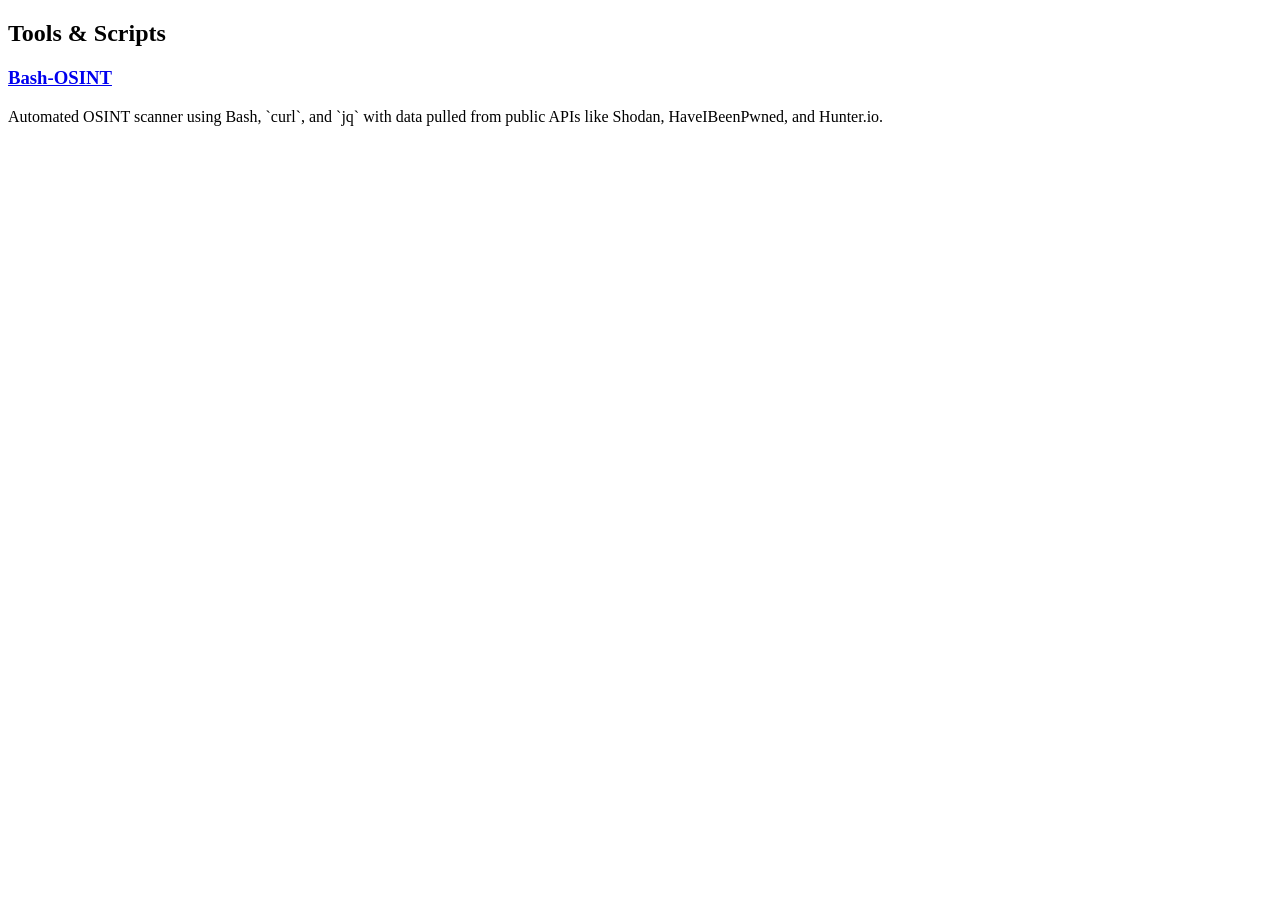
==== bash-osint.html @ 6062a506 "Added pages Nmap, Osint, and Recn-ng" ====
<!DOCTYPE html>
<html lang="en">
<head>
    <meta charset="UTF-8">
    <title>OSINT</title>
</head>
<body>

    <h2>Tools & Scripts</h2>
    <div class="project">
      <h3><a href="/bash-osint" target="_blank">Bash-OSINT</a></h3>
      <p>Automated OSINT scanner using Bash, `curl`, and `jq` with data pulled from public APIs like Shodan, HaveIBeenPwned, and Hunter.io.</p>
    </div>
    <!-- Rest of your code here -->

</body>
</html>
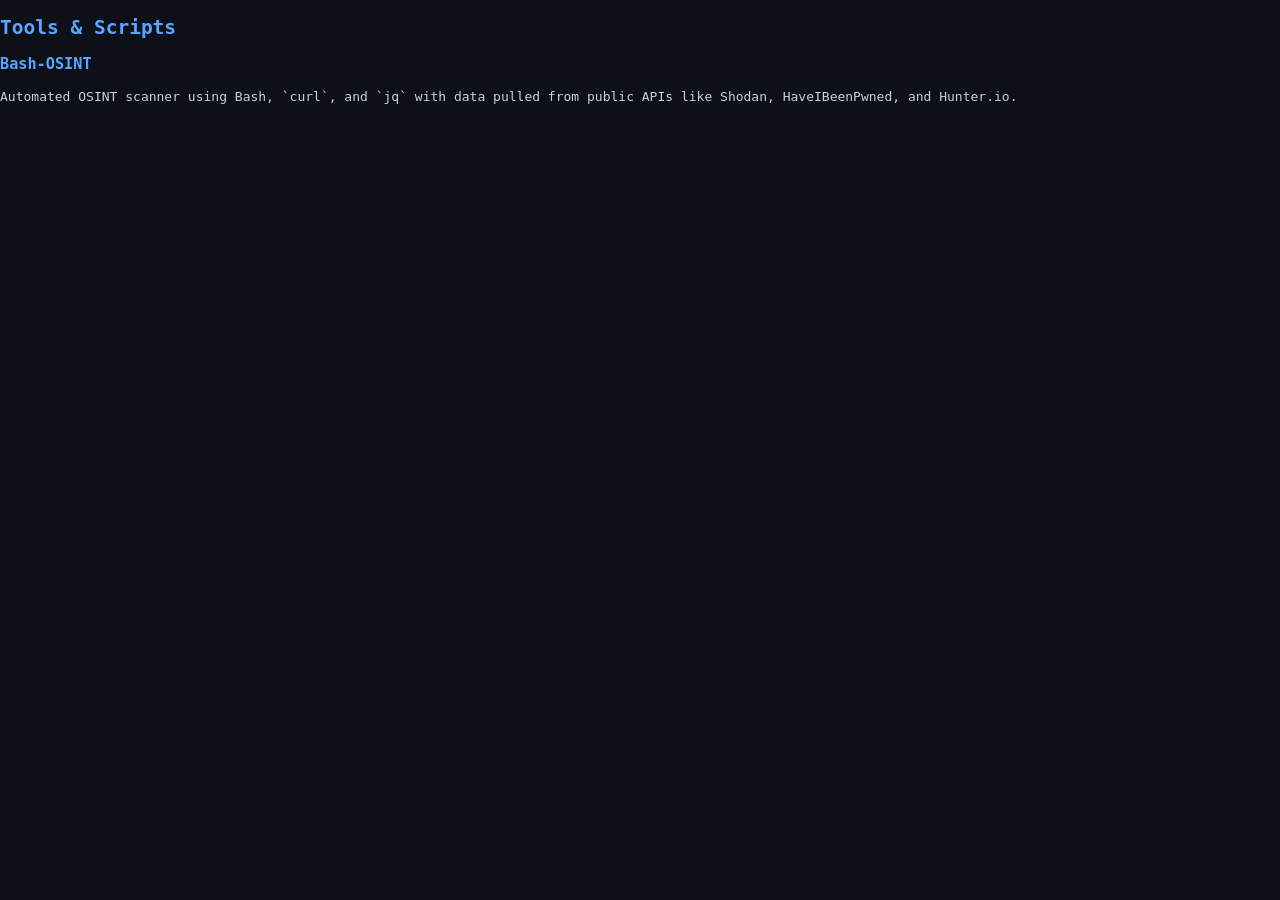
==== commit b9b52423: "Add more services" ====
--- a/bash-osint.html
+++ b/bash-osint.html
@@ -3,6 +3,7 @@
 <head>
     <meta charset="UTF-8">
     <title>OSINT</title>
+    <link rel="stylesheet" href="css/styles.css">
 </head>
 <body>
 
--- a/css/styles.css
+++ b/css/styles.css
@@ -0,0 +1,53 @@
+body {
+      background-color: #0d1117;
+      color: #c9d1d9;
+      font-family: monospace;
+      margin: 0;
+      padding: 0;
+    }
+
+    header {
+      background: #161b22;
+      padding: 2rem;
+      text-align: center;
+    }
+
+    header h1 {
+      margin: 0;
+      font-size: 2.5rem;
+    }
+
+    header p {
+      font-size: 1.2rem;
+      color: #8b949e;
+    }
+
+    section {
+      max-width: 800px;
+      margin: 2rem auto;
+      padding: 0 1rem;
+    }
+
+    h2 {
+      color: #58a6ff;
+    }
+
+    a {
+      color: #58a6ff;
+      text-decoration: none;
+    }
+
+    a:hover {
+      text-decoration: underline;
+    }
+
+    .project {
+      margin-bottom: 1.5rem;
+    }
+
+    footer {
+      text-align: center;
+      padding: 1rem;
+      font-size: 0.9rem;
+      color: #8b949e;
+    }
